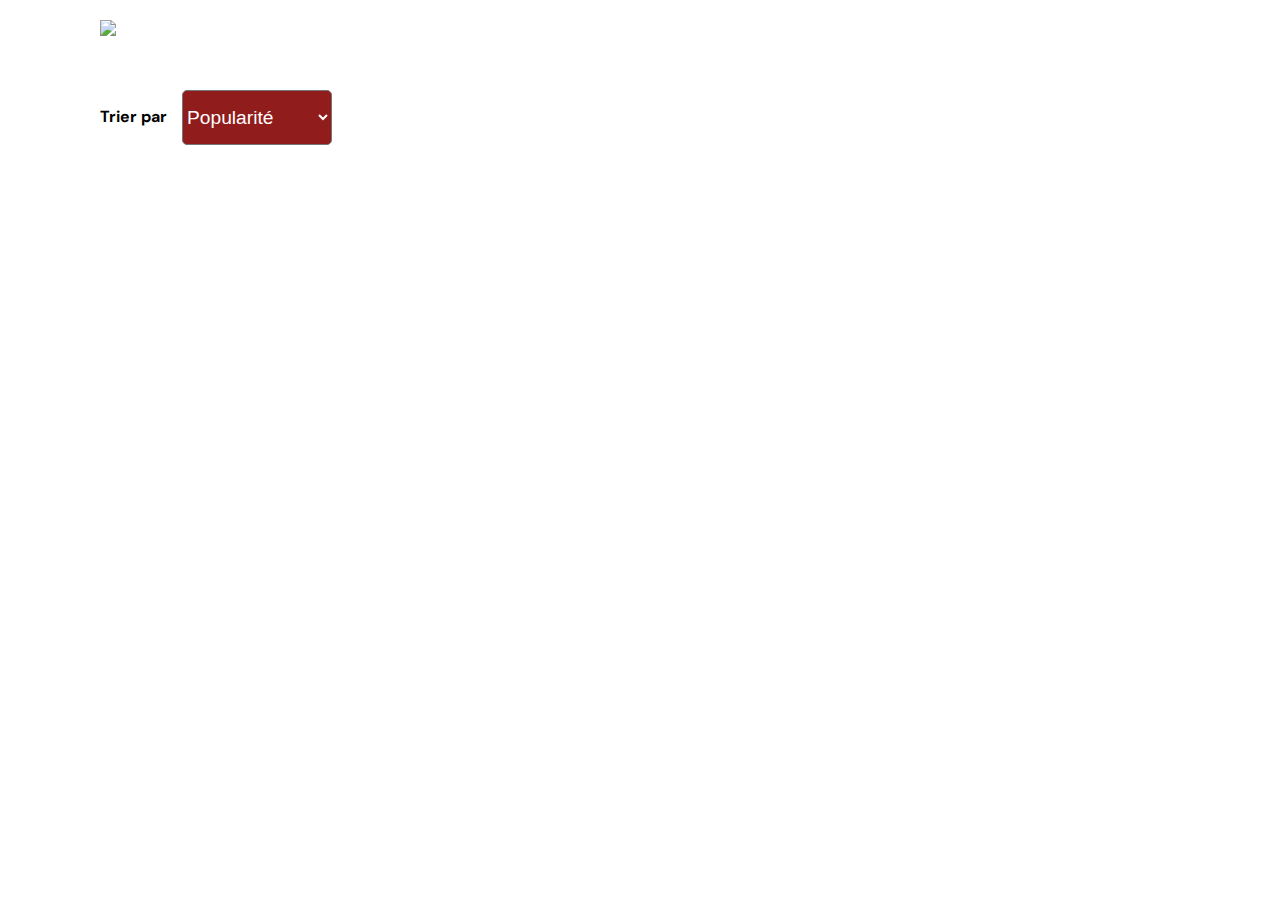
==== photographer.html @ b89841a7 "mise en place du systeme de tri, fonctionnel" ====
<!DOCTYPE html>
<html>
  <head>
    <link href="css/style.css" rel="stylesheet" type="text/css" />
    <link href="css/photographer.css" rel="stylesheet" type="text/css" />
    <meta charset="utf-8">
    <link rel="icon" type="image/png" href="assets/favicon.png">
    <link rel="stylesheet" href="https://cdnjs.cloudflare.com/ajax/libs/font-awesome/6.0.0/css/all.min.css" integrity="sha512-9usAa10IRO0HhonpyAIVpjrylPvoDwiPUiKdWk5t3PyolY1cOd4DSE0Ga+ri4AuTroPR5aQvXU9xC6qOPnzFeg==" crossorigin="anonymous" referrerpolicy="no-referrer" />
    <link href="https://fonts.googleapis.com/css?family=DM+Sans&display=swap" rel="stylesheet">
    <title>Fisheye - photographe </title>
  </head>
  <body>
    <header>
      <img src="assets/images/logo.png" class="logo" />
    </header>
    <main id="main">
      <section class="photograph-header"></section>
     <section class="photograph_filtre">
      <p class="tri">Trier par </p>
      <label>
        <select id="list_tri">
            <option value="popularite">Popularité</option>
            <option value="date">Date</option>
            <option value="titre">Titre</option>
        </select>
      </label>
      </section>
      <section class="photograph_media"></section>
      <div id="lightBox">
        <i class="lightbox_prev fa-solid fa-chevron-left fa-2xl"></i>
       <i class="lightbox_next fa-solid fa-chevron-right fa-2xl"></i>
       <i class="lightbox_close fa-solid fa-xmark fa-2xl" onclick="closeLightbox()"></i>
       <div class="lightBox_container">
        <img class="lightBox_media"></img>
        <video class="lightBox_video"></video>
        <span id="mediaName" class="mediaName"></span>
       </div>
      </div>
    </main>
    <div id="contact_modal">
			<div class="modal">
				<header>
          <h2>Contactez-moi</h2>
          <span class="namePhotographe"></span>
          <img class="btnCloseModal" src="assets/icons/close.svg" onclick="closeModal()" />
        </header>
				<form action="photographer.html"
        name="formContact"
        id="formContact">
          
            <label for="prenom">Prénom</label>
            <input id="prenomForm" type="text" name="prenom" />
            <label for="nom">Nom</label>
            <input id="nomForm" type="text" name="nom" >
            <label for="mail">mail</label>
            <input id="mailForm" type="mail" name="mail" >
            <label for="area">Votre message</label>
            <textarea name="textarea" id="textArea" cols="100" rows="10"></textarea>
          
          <button class="contact_button envoyer">Envoyer</button>
        </form>
			</div>
		</div>
    <script src="/scripts/services/api.js"></script>
    <script src="/scripts/factories/photographerFactorie.js"></script>
    <script src="/scripts/factories/lightbox.js"></script>
    <script  src="/scripts/pages/photographer.js"></script>
    <script src="/scripts/utils/contactForm.js"></script>
    <script src="/scripts/utils/tri.js"></script>
  </body>
</html>
---- css/style.css ----
@import url("photographer.css");

body {
    font-family: "DM Sans", sans-serif;
    margin: 0;
}


header {
    display: flex;
    flex-direction: row;
    justify-content: space-between;
    align-items: center;
    height: 90px;
}

h1 {
    color: #901C1C;
    margin-right: 100px;
}

.logo {
    height: 50px;
    margin-left: 100px;
}

.photographer_section {
    display: grid;
    grid-template-columns: 1fr 1fr 1fr;
    gap: 70px;
    margin-top: 100px;
}

.photographer_section article {
    justify-self: center;
    display: flex;
    justify-content: center;
    align-items: center;
    flex-direction: column;
}

.photographer_section article h2 {
    color: #D3573C;
    font-size: 36px;
    margin-bottom: 0px;
}
.photographer_villePays {
    margin-top: 5px;
    margin-bottom: 0px;
    color: #901C1C;
}
.photographer_tag{
    margin-top: 5px;
    margin-bottom: 0px;
    font-size: 14px;
}
.photographer_prix{
    margin-top: 5px;
    color: #525252;
    font-size: 13px;
}
.photographer_photo{
    height: 200px;
    width: 200px;
    border-radius: 100px;
}
.photographer_link{
    text-decoration: none;
    text-align: center;
}
---- css/photographer.css ----
body {
    font-family: "DM Sans", sans-serif;
    margin: 0;
}
header {
    display: flex;
    flex-direction: row;
    justify-content: space-between;
    align-items: center;
    height: 90px;
}
#contact_modal {
    display: none;
    position: absolute;
    top: 94px;
    left: 0%;
    width: -webkit-fill-available;
}

aside{
    display: flex;
    justify-content: space-around;
    background-color: #D3573C;
    height: 60px;
    /* position: sticky; */
    width: 24%;
    bottom: 0px;
    left: 73%;
    border-radius: 5px 5px 0px 0px;
    /* top: 732px; */
    position: fixed;
}
.asideCard_content{
    display: flex;
    align-items: center;
}
aside p {
    font-size: larger;
    margin: 0;
    line-height: 3;
    padding-right: 5px;
}
.photograph-headerContent {
    background-color: #FAFAFA;
    height: 300px;
    margin: 0 100px;
    display: flex;
    align-items: center;
    justify-content: space-between;
}
.logo{
    height: 50px;
    margin-left: 100px;
}
.titlePhotographe{
    color: #D3573C;
}
.photographer_photo{
    height: 200px;
    width: 200px;
    border-radius: 100px;
    object-fit: cover;
}
.photograph_tagline{
    color: #525252;
}
.tri{
    font-weight: bold;
    margin-left: 100px;
}
.photograph_filtre{
    display: flex;
    flex-direction: row;
}
#list_tri{
    margin-left: 15px;
    border-radius: 5px;
    background-color: #901C1C;
    color: #FFFF;
    width: 150px;
    font-size: larger;
    height: 55px;
}

/* .selectTri{
    font-size: large;
    background-color: #901C1C;
    color: white;
    width: 165px;
    height: 45px;
    border-radius: 5px;
    margin-left: 15px;
    padding-left: 5px;
    margin-top: 3px;
}
.selectTriOpen{
    font-size: large;
    background-color: #901C1C;
    color: white;
    width: 165px;
    height: auto;
    border-radius: 5px;
    margin-left: 15px;
    padding-left: 5px;
    position: absolute;
    left: 10.6%;
    
}
.chevronTriOpen{
    transform: rotate(180deg);
} */
/* .btnTri{
    border: 0;
    background-color: #901C1C;
    color: white;
    font-size: inherit;
    margin-top: 11px;
    padding-left: 0px;
    cursor: pointer;
}
.chevronTri{
    margin-left: 40px;
}
.allOption{
    display: block;
    height: 95px;
    margin-top: 13px;
}
hr{
    width: 90%;
    border: 1px solid transparent;
    background-color: white;
    height: 0px;
    margin-left: 0;
    margin-right: 0;
}
.option{
    display: none;
} */

.contact_button {
    font-size: 20px;
    font-weight: bold;
    color: white;
    padding: 11px;
    width: 170px;
    height: 70px;
    border: none;
    background-color: #901C1C;
    border-radius: 5px;
    cursor: pointer;
}
.namePhotographe{
    font-size: xxx-large;
    margin-top: 0;
    margin-left: 4px;
}
.envoyer{
    margin-top: 25px;
}
#textArea{
    width: 100%;
}
.heartIcon{
    cursor: pointer;
}

.photograph_media{
    display: flex;
    flex-direction: row;
    flex-wrap: wrap;
    justify-content: space-between;
    margin: 0 100px;
    margin-top: 5%;
}
#lightBox{
    display: none;
    width: 100%;
    position: fixed;
    top: 0;
    left: 0;
    height: 100%;
    /* background-color: #4c4b4bb0; */
    background-color: #ffffffd6;
    z-index: 10;
    /* overflow: scroll; */
}
/* .lightBoxOuverte{
    width: 100%;
    position: fixed;
    top: 0;
    left: 0;
    height: 100%;
    background-color: #4c4b4bb0;
    z-index: 10;
    overflow: scroll;
} */
/* .lightBox_container{
    display: flex;
    flex-direction: column;
    justify-content: center;
    align-items: center;
    height: 100%;
} */
.lightBox_container{
    display: flex;
    flex-direction: column;
    justify-content: center;
    align-items: flex-start;
    height: 100%;
    width: fit-content;
    margin: auto;
}
.mediaName{
    color: #901C1C;
    width: auto;
}
.lightbox_next,
.lightbox_prev{
    color: #901C1C;
    position: fixed;
    top: 50%;
    z-index: 11;
    cursor: pointer;
}
.lightbox_prev{
    right: auto;
    left: 20px;
}
.lightbox_next{
    left: auto;
    right: 20px;
}

.lightbox_close{
    color: #901C1C;
    position: fixed;
    top: 50px;
    right: 20px;
    cursor: pointer;
}
.lightBox_media{
    /* width: 55%; */
    width: 100%;
    height: 90%;
    object-fit: scale-down;
}

.photographerMedia{
    width: 350px;
    height: 300px;
    object-fit: cover;
    border-radius: 5px;
    cursor: pointer;
}
.blocMediaInfo{
    display: flex;
    flex-direction: row;
    justify-content: space-between;
    align-items: center;
    color: #901C1C;
    font-size: larger;
}

.blocMedia--likes{
    display: flex;
    flex-direction: row-reverse;
    align-items: center;
}


.blocMediaVideo--info{
    display: flex;
    flex-direction: row;
    justify-content: space-between;
    align-items: center;
    color: #901C1C;
    font-size: larger;
}


video{
    width: 85%;
    /* height: 90%; */
    /* object-fit: cover; */
    cursor: pointer;
}
.modal {
    border-radius: 5px;
    background-color: #DB8876;
    width: 50%;
    display: flex;
    flex-direction: column;
    align-items: center;
    justify-content: space-between;
    padding: 35px;
    margin: auto;
    position: absolute;
    top: -88px;
    left: 20%;
}

.modal header {
    justify-content: space-between;
    width: 100%;
    flex-direction: inherit;
    margin-bottom: 35px;
    align-items: baseline;
    margin-top: -35px;
}

.modal header img {
    cursor: pointer;
    position: absolute;
    right: 37px;
    top: 22px;
}

.modal header h2 {
    font-size: 64px;
    font-weight: normal;
    text-align: center;
    margin: 0;
}
.modal header h3{
    margin: 0;
}

form {
    display: flex;
    width: 100%;
    flex-direction: column;
    align-items: flex-start;
    margin-top: 35px;
}

form label {
    color: #312E2E;
    font-size: 36px;
}

form div {
    display: flex;
    flex-direction: column;
    width: 100%;
    align-items: self-start;
    margin-bottom: 26px;
}

form input {
    width: 100%;
    height: 45px;
    border: none;
    border-radius: 5px;
}
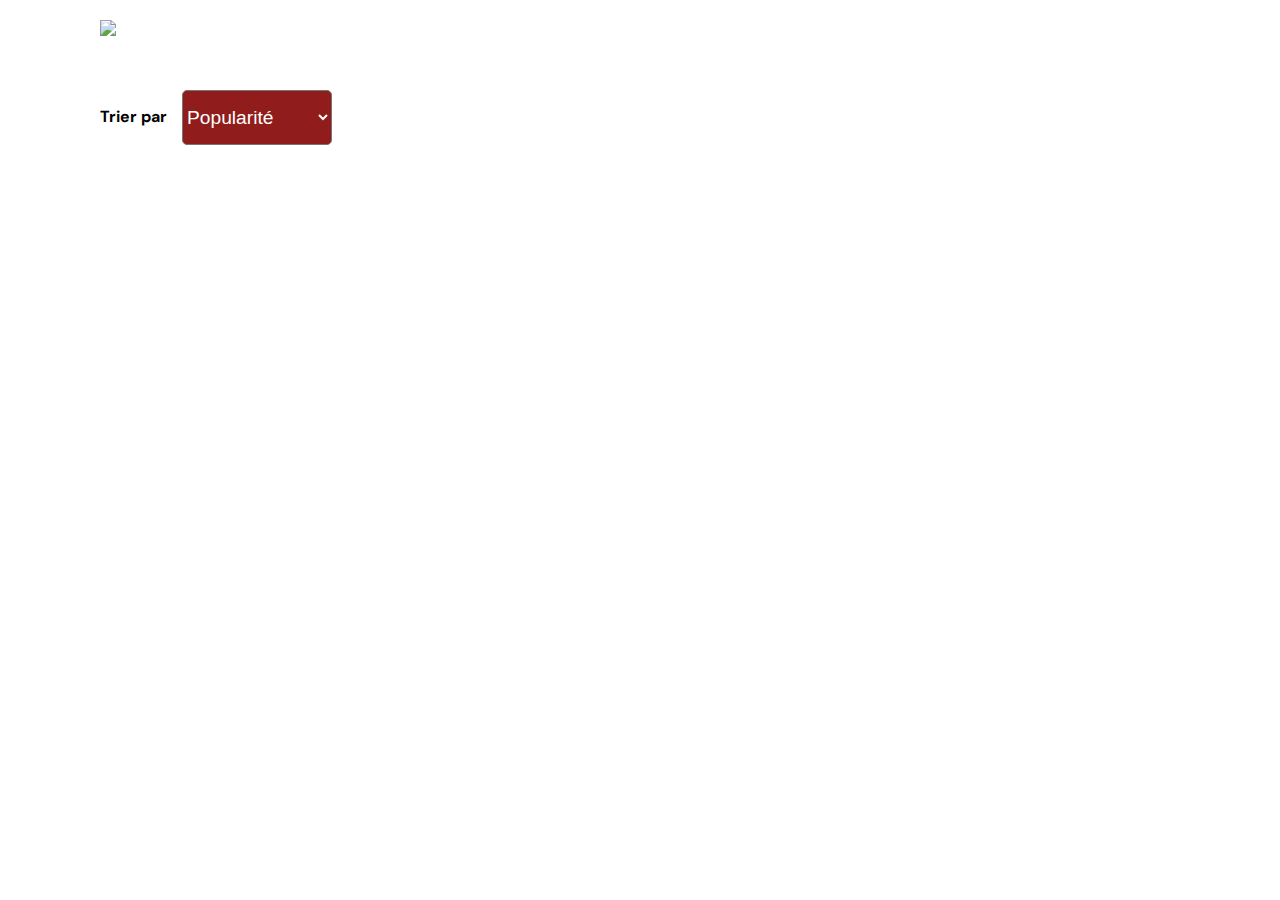
==== commit 6bb6dcb7: "finalisation du projet" ====
--- a/photographer.html
+++ b/photographer.html
@@ -48,16 +48,16 @@
         name="formContact"
         id="formContact">
           
-            <label for="prenom">Prénom</label>
+            <label for="prenomForm">Prénom</label>
             <input id="prenomForm" type="text" name="prenom" />
-            <label for="nom">Nom</label>
+            <label for="nomForm">Nom</label>
             <input id="nomForm" type="text" name="nom" >
-            <label for="mail">mail</label>
+            <label for="mailForm">mail</label>
             <input id="mailForm" type="mail" name="mail" >
-            <label for="area">Votre message</label>
+            <label for="textArea">Votre message</label>
             <textarea name="textarea" id="textArea" cols="100" rows="10"></textarea>
           
-          <button class="contact_button envoyer">Envoyer</button>
+          <div tabindex="0" class="envoyer" onclick="submitForm()"><span>Envoyer</span></div>
         </form>
 			</div>
 		</div>
--- a/css/photographer.css
+++ b/css/photographer.css
@@ -22,12 +22,10 @@
     justify-content: space-around;
     background-color: #D3573C;
     height: 60px;
-    /* position: sticky; */
     width: 24%;
     bottom: 0px;
     left: 73%;
     border-radius: 5px 5px 0px 0px;
-    /* top: 732px; */
     position: fixed;
 }
 .asideCard_content{
@@ -81,63 +79,6 @@
     font-size: larger;
     height: 55px;
 }
-
-/* .selectTri{
-    font-size: large;
-    background-color: #901C1C;
-    color: white;
-    width: 165px;
-    height: 45px;
-    border-radius: 5px;
-    margin-left: 15px;
-    padding-left: 5px;
-    margin-top: 3px;
-}
-.selectTriOpen{
-    font-size: large;
-    background-color: #901C1C;
-    color: white;
-    width: 165px;
-    height: auto;
-    border-radius: 5px;
-    margin-left: 15px;
-    padding-left: 5px;
-    position: absolute;
-    left: 10.6%;
-    
-}
-.chevronTriOpen{
-    transform: rotate(180deg);
-} */
-/* .btnTri{
-    border: 0;
-    background-color: #901C1C;
-    color: white;
-    font-size: inherit;
-    margin-top: 11px;
-    padding-left: 0px;
-    cursor: pointer;
-}
-.chevronTri{
-    margin-left: 40px;
-}
-.allOption{
-    display: block;
-    height: 95px;
-    margin-top: 13px;
-}
-hr{
-    width: 90%;
-    border: 1px solid transparent;
-    background-color: white;
-    height: 0px;
-    margin-left: 0;
-    margin-right: 0;
-}
-.option{
-    display: none;
-} */
-
 .contact_button {
     font-size: 20px;
     font-weight: bold;
@@ -156,7 +97,17 @@
     margin-left: 4px;
 }
 .envoyer{
-    margin-top: 25px;
+    font-size: 20px;
+    font-weight: bold;
+    color: white;
+    padding: 11px;
+    width: 170px;
+    height: 40px;
+    border: none;
+    background-color: #901C1C;
+    border-radius: 5px;
+    cursor: pointer;
+    margin-top: 35px;
 }
 #textArea{
     width: 100%;
@@ -180,40 +131,21 @@
     top: 0;
     left: 0;
     height: 100%;
-    /* background-color: #4c4b4bb0; */
-    background-color: #ffffffd6;
+    background-color: #ffffff;
     z-index: 10;
-    /* overflow: scroll; */
-}
-/* .lightBoxOuverte{
-    width: 100%;
-    position: fixed;
-    top: 0;
-    left: 0;
+}
+.lightBox_container{
+    display: flex;
+    flex-direction: column;
+    justify-content: center;
+    align-items: center;
     height: 100%;
-    background-color: #4c4b4bb0;
-    z-index: 10;
-    overflow: scroll;
-} */
-/* .lightBox_container{
-    display: flex;
-    flex-direction: column;
-    justify-content: center;
-    align-items: center;
-    height: 100%;
-} */
-.lightBox_container{
-    display: flex;
-    flex-direction: column;
-    justify-content: center;
-    align-items: flex-start;
-    height: 100%;
-    width: fit-content;
+    width: 90%;
     margin: auto;
 }
 .mediaName{
     color: #901C1C;
-    width: auto;
+    width: 100%;
 }
 .lightbox_next,
 .lightbox_prev{
@@ -240,7 +172,6 @@
     cursor: pointer;
 }
 .lightBox_media{
-    /* width: 55%; */
     width: 100%;
     height: 90%;
     object-fit: scale-down;
@@ -280,10 +211,11 @@
 
 
 video{
-    width: 85%;
+    width: 100%;
     /* height: 90%; */
     /* object-fit: cover; */
     cursor: pointer;
+    /* margin: auto; */
 }
 .modal {
     border-radius: 5px;
@@ -298,6 +230,7 @@
     position: absolute;
     top: -88px;
     left: 20%;
+    padding-bottom: 6px;
 }
 
 .modal header {
@@ -349,7 +282,7 @@
 
 form input {
     width: 100%;
-    height: 45px;
+    height: 40px;
     border: none;
     border-radius: 5px;
 }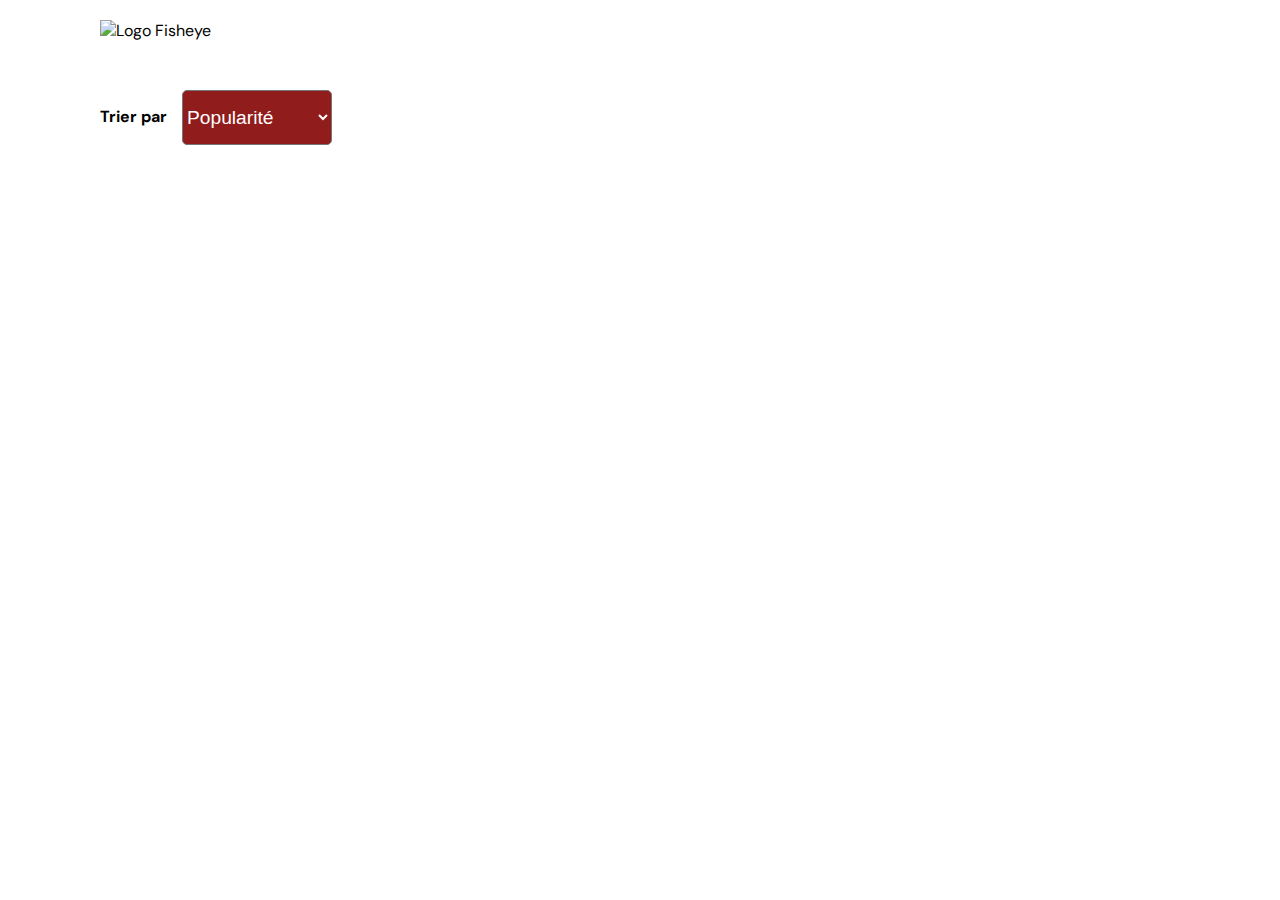
==== commit 479e32e2: "finalisation du site, ajout de commentaire" ====
--- a/photographer.html
+++ b/photographer.html
@@ -1,5 +1,5 @@
 <!DOCTYPE html>
-<html>
+<html lang="fr">
   <head>
     <link href="css/style.css" rel="stylesheet" type="text/css" />
     <link href="css/photographer.css" rel="stylesheet" type="text/css" />
@@ -10,11 +10,15 @@
     <title>Fisheye - photographe </title>
   </head>
   <body>
+    <!-- header -->
     <header>
-      <img src="assets/images/logo.png" class="logo" />
+      <img src="assets/images/logo.png" alt="Logo Fisheye" class="logo" />
     </header>
+    <!-- main -->
     <main id="main">
+      <!-- section header, qui contient l'entete et les premieres informations du photographes -->
       <section class="photograph-header"></section>
+      <!-- section filtre, qui contient le systeme de tri -->
      <section class="photograph_filtre">
       <p class="tri">Trier par </p>
       <label>
@@ -25,24 +29,27 @@
         </select>
       </label>
       </section>
+      <!-- section media, qui contient donc tous les medias du photographes -->
       <section class="photograph_media"></section>
+      <!-- ici j'ai mis en place la lightbox, elle ne contient rien et n'est pas afficher a l'écran (voir factories lightbox) -->
       <div id="lightBox">
         <i class="lightbox_prev fa-solid fa-chevron-left fa-2xl"></i>
        <i class="lightbox_next fa-solid fa-chevron-right fa-2xl"></i>
        <i class="lightbox_close fa-solid fa-xmark fa-2xl" onclick="closeLightbox()"></i>
        <div class="lightBox_container">
-        <img class="lightBox_media"></img>
-        <video class="lightBox_video"></video>
+        <img class="lightBox_media" src="https://via.placeholder.com/468x60?text=Notre+image+par+default" alt="notre image par default">
+        <video  class="lightBox_video" autoplay></video>
         <span id="mediaName" class="mediaName"></span>
        </div>
       </div>
     </main>
+    <!-- ma modal qui contient le formulaire, qui vas s'ouvrir grace a js (voir utils, contactForm.js) -->
     <div id="contact_modal">
 			<div class="modal">
 				<header>
           <h2>Contactez-moi</h2>
           <span class="namePhotographe"></span>
-          <img class="btnCloseModal" src="assets/icons/close.svg" onclick="closeModal()" />
+          <img class="btnCloseModal" src="assets/icons/close.svg" alt="bouton fermeture modal" onclick="closeModal()" />
         </header>
 				<form action="photographer.html"
         name="formContact"
@@ -53,7 +60,7 @@
             <label for="nomForm">Nom</label>
             <input id="nomForm" type="text" name="nom" >
             <label for="mailForm">mail</label>
-            <input id="mailForm" type="mail" name="mail" >
+            <input id="mailForm" type="email" name="mail" >
             <label for="textArea">Votre message</label>
             <textarea name="textarea" id="textArea" cols="100" rows="10"></textarea>
           
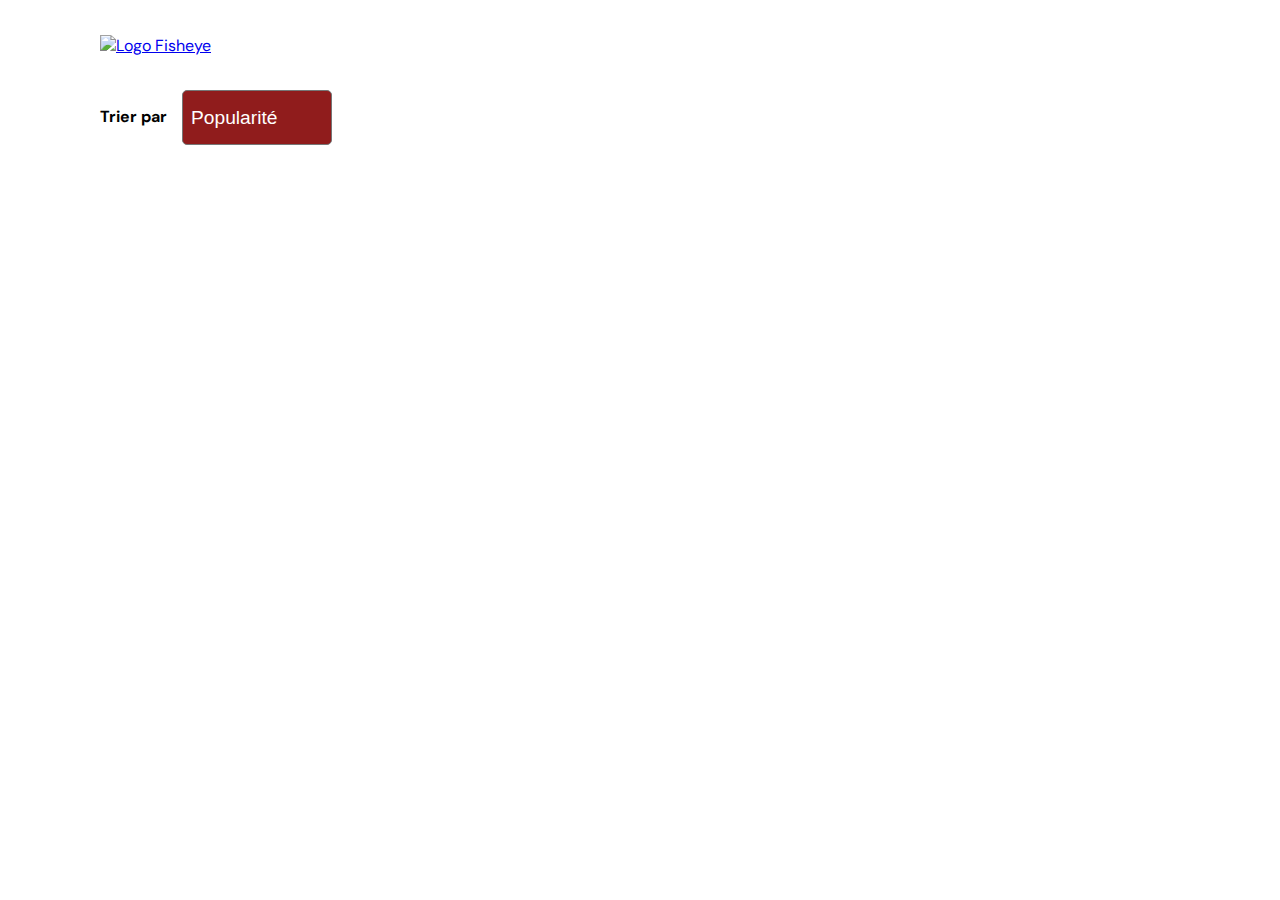
==== commit c9dd21c4: "changement de style au niveau du header pour que sa ressemble plus a la maquette, ainsi que mouvemen" ====
--- a/photographer.html
+++ b/photographer.html
@@ -12,7 +12,7 @@
   <body>
     <!-- header -->
     <header>
-      <img src="assets/images/logo.png" alt="Logo Fisheye" class="logo" />
+      <a href="index.html "><img src="assets/images/logo.png" alt="Logo Fisheye" class="logo" /> </a>
     </header>
     <!-- main -->
     <main id="main">
@@ -21,7 +21,9 @@
       <!-- section filtre, qui contient le systeme de tri -->
      <section class="photograph_filtre">
       <p class="tri">Trier par </p>
-      <label>
+      <label for="list_tri">
+        <i class=" arrowDown fa-solid fa-angle-down"></i>
+        <i class=" arrowUp fa-solid fa-angle-up"></i>
         <select id="list_tri">
             <option value="popularite">Popularité</option>
             <option value="date">Date</option>
@@ -68,11 +70,11 @@
         </form>
 			</div>
 		</div>
-    <script src="/scripts/services/api.js"></script>
-    <script src="/scripts/factories/photographerFactorie.js"></script>
-    <script src="/scripts/factories/lightbox.js"></script>
-    <script  src="/scripts/pages/photographer.js"></script>
-    <script src="/scripts/utils/contactForm.js"></script>
-    <script src="/scripts/utils/tri.js"></script>
+    <script src="scripts/services/api.js"></script>
+    <script src="scripts/factories/photographerFactorie.js"></script>
+    <script src="scripts/factories/lightbox.js"></script>
+    <script  src="scripts/pages/photographer.js"></script>
+    <script src="scripts/utils/contactForm.js"></script>
+    <script src="scripts/utils/tri.js"></script>
   </body>
 </html>
--- a/css/photographer.css
+++ b/css/photographer.css
@@ -41,7 +41,7 @@
 .photograph-headerContent {
     background-color: #FAFAFA;
     height: 300px;
-    margin: 0 100px;
+    margin: 0 150px;
     display: flex;
     align-items: center;
     justify-content: space-between;
@@ -52,6 +52,9 @@
 }
 .titlePhotographe{
     color: #D3573C;
+    font-size: xxx-large;
+    margin-bottom: 0px;
+    margin-right: 0px;
 }
 .photographer_photo{
     height: 200px;
@@ -59,6 +62,10 @@
     border-radius: 100px;
     object-fit: cover;
 }
+.countryPhotographer{
+    color: #901C1C;
+    font-size: large;
+}
 .photograph_tagline{
     color: #525252;
 }
@@ -78,6 +85,32 @@
     width: 150px;
     font-size: larger;
     height: 55px;
+    padding-left: 8px;
+    appearance: none;
+}
+.arrowDown{
+    color: white;
+    position: absolute;
+    left: 300px;
+    top: 409px;
+}
+.arrowDownn{
+    opacity: 0;
+}
+
+.arrowUp{
+    color: white;
+    position: absolute;
+    left: 300px;
+    top: 409px;
+    opacity: 0;
+}
+.arrowUpp{
+    color: white;
+    position: absolute;
+    left: 300px;
+    top: 409px;
+    opacity: 1;
 }
 .contact_button {
     font-size: 20px;
@@ -90,6 +123,7 @@
     background-color: #901C1C;
     border-radius: 5px;
     cursor: pointer;
+    margin-right: 25px;
 }
 .namePhotographe{
     font-size: xxx-large;
